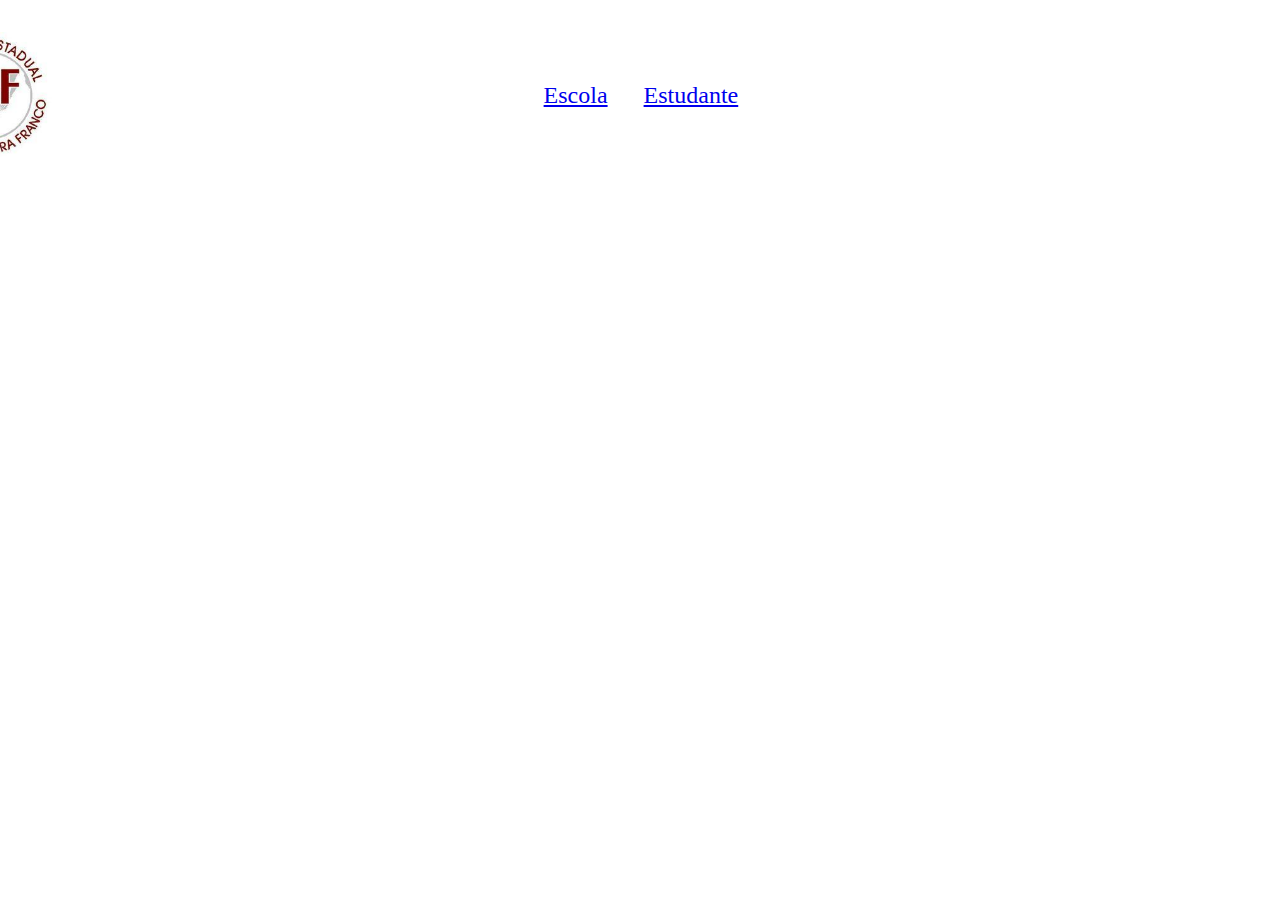
==== Projeto 2°c/index.html @ 4a4e3b9f "Add files via upload" ====
<!DOCTYPE html>
<html lang="en">
<head>
    <meta charset="UTF-8">
    <meta http-equiv="X-UA-Compatible" content="IE=edge">
    <meta name="viewport" content="width=device-width, initial-scale=1.0">
    <title>C.E João de Oliveira Franco</title>
    <link rel="stylesheet" href="style.css">
</head>
<body>
    <header class="cabeçalho">
        <img class="cabeçalho-imagem" src="JOF Logo.jpeg" alt="C.E João de Oliveira Franco">
        <ul>
            <a class="cabeçalho-lista-item" href="https://www.youtube.com/watch?v=Qc7_zRjH808" target="_blank">Escola</a>
            <a class="cabeçalho-lista-item" href="https://www.youtube.com/watch?v=dQw4w9WgXcQ&pp=ygUXbmV2ZXIgZ29ubmEgZ2l2ZSB5b3UgdXA%3D" target="_blank">Estudante</a>
        </ul>
    </header>
</body>
</html>
---- Projeto 2°c/style.css ----
.cabeçalho {
    background-color: #ffffff;
    color: rgb(0, 0, 0);
    display: flex;
    justify-content: space-around;
    align-items: center;
    padding: 24px 0;
}
.cabeçalho-lista-item{
    display: inline-block;
    margin: 0 16px;
    font-size: 24px;
}
.cabeçalho-imagem{
    width: 10%;
    margin: 0 -600px;
}
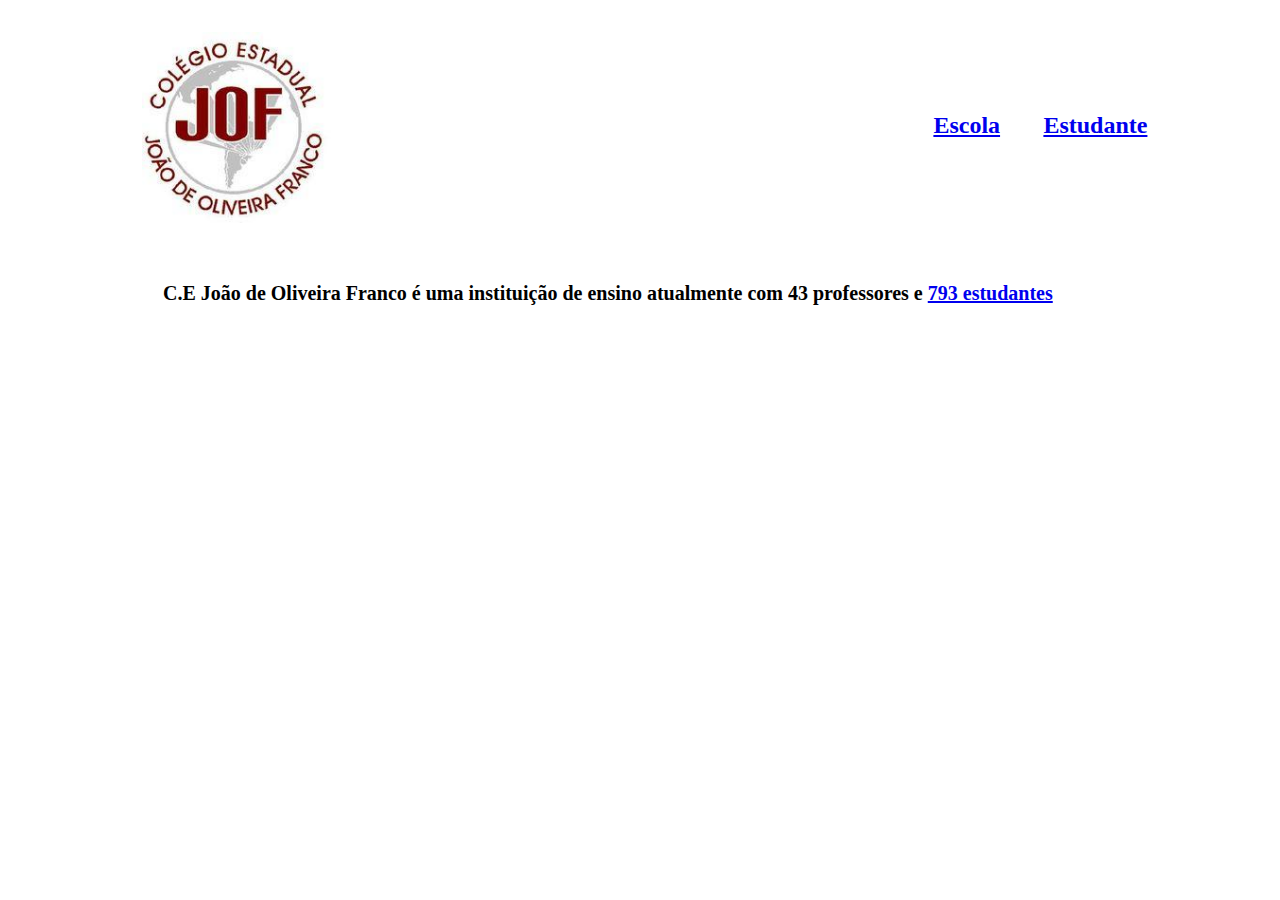
==== commit 7e14f508: "cu 2" ====
--- a/Projeto 2°c/index.html
+++ b/Projeto 2°c/index.html
@@ -8,12 +8,15 @@
     <link rel="stylesheet" href="style.css">
 </head>
 <body>
-    <header class="cabeçalho">
-        <img class="cabeçalho-imagem" src="JOF Logo.jpeg" alt="C.E João de Oliveira Franco">
+    <header class="menu">
+        <img class="menu-imagem" src="JOF Logo.jpeg" alt="C.E João de Oliveira Franco">
         <ul>
-            <a class="cabeçalho-lista-item" href="https://www.youtube.com/watch?v=Qc7_zRjH808" target="_blank">Escola</a>
-            <a class="cabeçalho-lista-item" href="https://www.youtube.com/watch?v=dQw4w9WgXcQ&pp=ygUXbmV2ZXIgZ29ubmEgZ2l2ZSB5b3UgdXA%3D" target="_blank">Estudante</a>
+            <a class="menu-lista-item-1" href="file:///C:/Users/Peddro_/Documents/C.E-Joao-de-Oliveira-Franco/Projeto%202%C2%B0c/index.html">Escola</a>
+            <a class="menu-lista-item-2" href="file:///C:/Users/Peddro_/Documents/C.E-Joao-de-Oliveira-Franco/Projeto%202%C2%B0c/index2.html">Estudante</a>
         </ul>
+    </header>
+    <header class="descrição">
+        <h1 class="descrição-1">C.E João de Oliveira Franco é uma instituição de ensino atualmente com 43 professores e <a href="file:///C:/Users/Peddro_/Documents/C.E-Joao-de-Oliveira-Franco/Projeto%202%C2%B0c/index2.html">793 estudantes</a></h1>
     </header>
 </body>
 </html> --- a/Projeto 2°c/style.css
+++ b/Projeto 2°c/style.css
@@ -1,4 +1,4 @@
-.cabeçalho {
+.menu {
     background-color: #ffffff;
     color: rgb(0, 0, 0);
     display: flex;
@@ -6,12 +6,29 @@
     align-items: center;
     padding: 24px 0;
 }
-.cabeçalho-lista-item{
+.menu-lista-item-1{
     display: inline-block;
-    margin: 0 16px;
+    position: absolute;
+    margin: -15px 45px;
     font-size: 24px;
+    font-weight: bold;
+    font-family: 'Times New Roman', Times, serif;
 }
-.cabeçalho-imagem{
-    width: 10%;
-    margin: 0 -600px;
+.menu-lista-item-2{
+    display: inline-block;
+    position: absolute;
+    margin: -15px 155px;
+    font-size: 24px;
+    font-weight: bold;
+    font-family: 'Times New Roman', Times, serif;
+}
+.menu-imagem{
+    width: 15%;
+    margin: 0 -250px;
+}
+.descrição-1{
+    display: inline-block;
+    position: absolute;
+    margin: 35px 155px;
+    font-size: 20px;
 }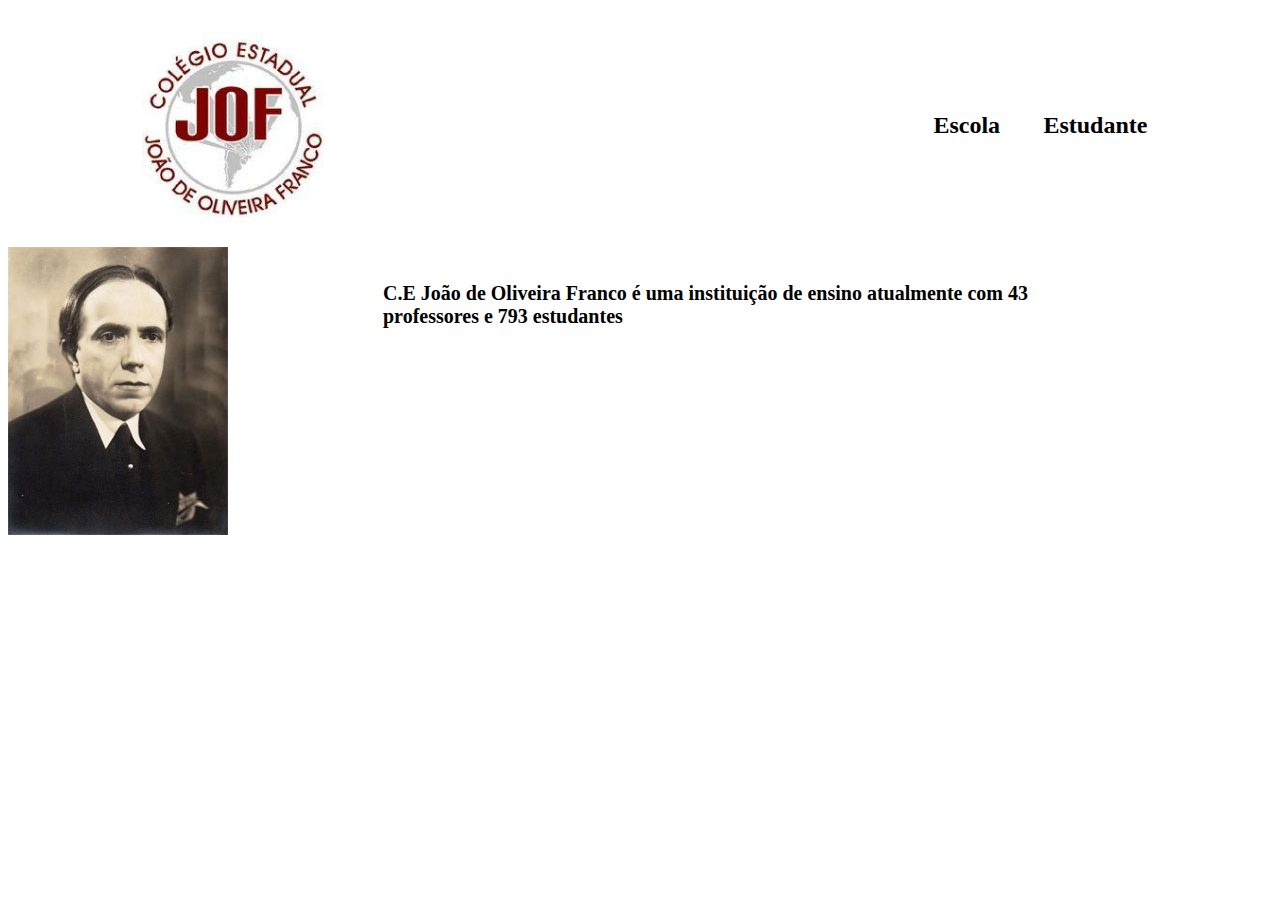
==== commit 876de374: "M" ====
--- a/Projeto 2°c/index.html
+++ b/Projeto 2°c/index.html
@@ -11,12 +11,13 @@
     <header class="menu">
         <img class="menu-imagem" src="JOF Logo.jpeg" alt="C.E João de Oliveira Franco">
         <ul>
-            <a class="menu-lista-item-1" href="file:///C:/Users/Peddro_/Documents/C.E-Joao-de-Oliveira-Franco/Projeto%202%C2%B0c/index.html">Escola</a>
-            <a class="menu-lista-item-2" href="file:///C:/Users/Peddro_/Documents/C.E-Joao-de-Oliveira-Franco/Projeto%202%C2%B0c/index2.html">Estudante</a>
+            <li class="menu-lista-item-1">Escola</li>
+            <li class="menu-lista-item-2">Estudante</li>
         </ul>
     </header>
     <header class="descrição">
-        <h1 class="descrição-1">C.E João de Oliveira Franco é uma instituição de ensino atualmente com 43 professores e <a href="file:///C:/Users/Peddro_/Documents/C.E-Joao-de-Oliveira-Franco/Projeto%202%C2%B0c/index2.html">793 estudantes</a></h1>
+        <img class="descrição-imagem" src="João de Oliveira Franco.jpg" alt="Fundador João de Oliveira Franco">
+        <h1 class="descrição-1">C.E João de Oliveira Franco é uma instituição de ensino atualmente com 43 professores e <a>793 estudantes</a></h1>
     </header>
 </body>
 </html> 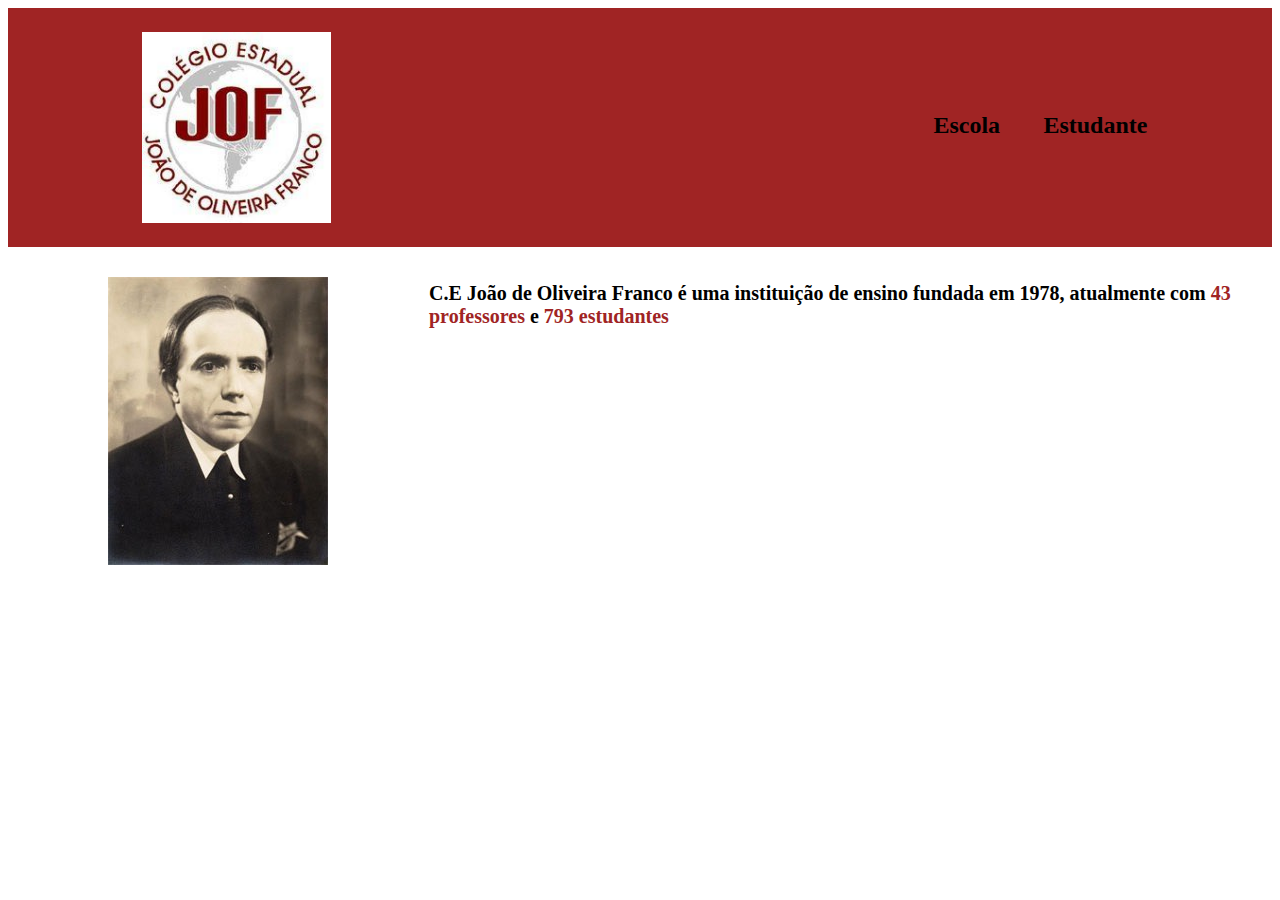
==== commit 01a7180e: "m" ====
--- a/Projeto 2°c/index.html
+++ b/Projeto 2°c/index.html
@@ -17,7 +17,7 @@
     </header>
     <header class="descrição">
         <img class="descrição-imagem" src="João de Oliveira Franco.jpg" alt="Fundador João de Oliveira Franco">
-        <h1 class="descrição-1">C.E João de Oliveira Franco é uma instituição de ensino atualmente com 43 professores e <a>793 estudantes</a></h1>
+        <h1 class="descrição-1">C.E João de Oliveira Franco é uma instituição de ensino fundada em 1978, atualmente com <a class="coloração-da-letra-1">43 professores</a> e <a class="coloração-da-letra-2">793 estudantes</a> </h1>
     </header>
 </body>
-</html> +</html>--- a/Projeto 2°c/style.css
+++ b/Projeto 2°c/style.css
@@ -1,5 +1,5 @@
 .menu {
-    background-color: #ffffff;
+    background-color: #a02424;
     color: rgb(0, 0, 0);
     display: flex;
     justify-content: space-around;
@@ -26,9 +26,15 @@
     width: 15%;
     margin: 0 -250px;
 }
+.descrição-imagem{
+    margin: 30px 100px;
+}
 .descrição-1{
     display: inline-block;
     position: absolute;
-    margin: 35px 155px;
+    margin: 35px 1px;
     font-size: 20px;
+}
+.coloração-da-letra-1, .coloração-da-letra-2{
+    color: #a02424;
 }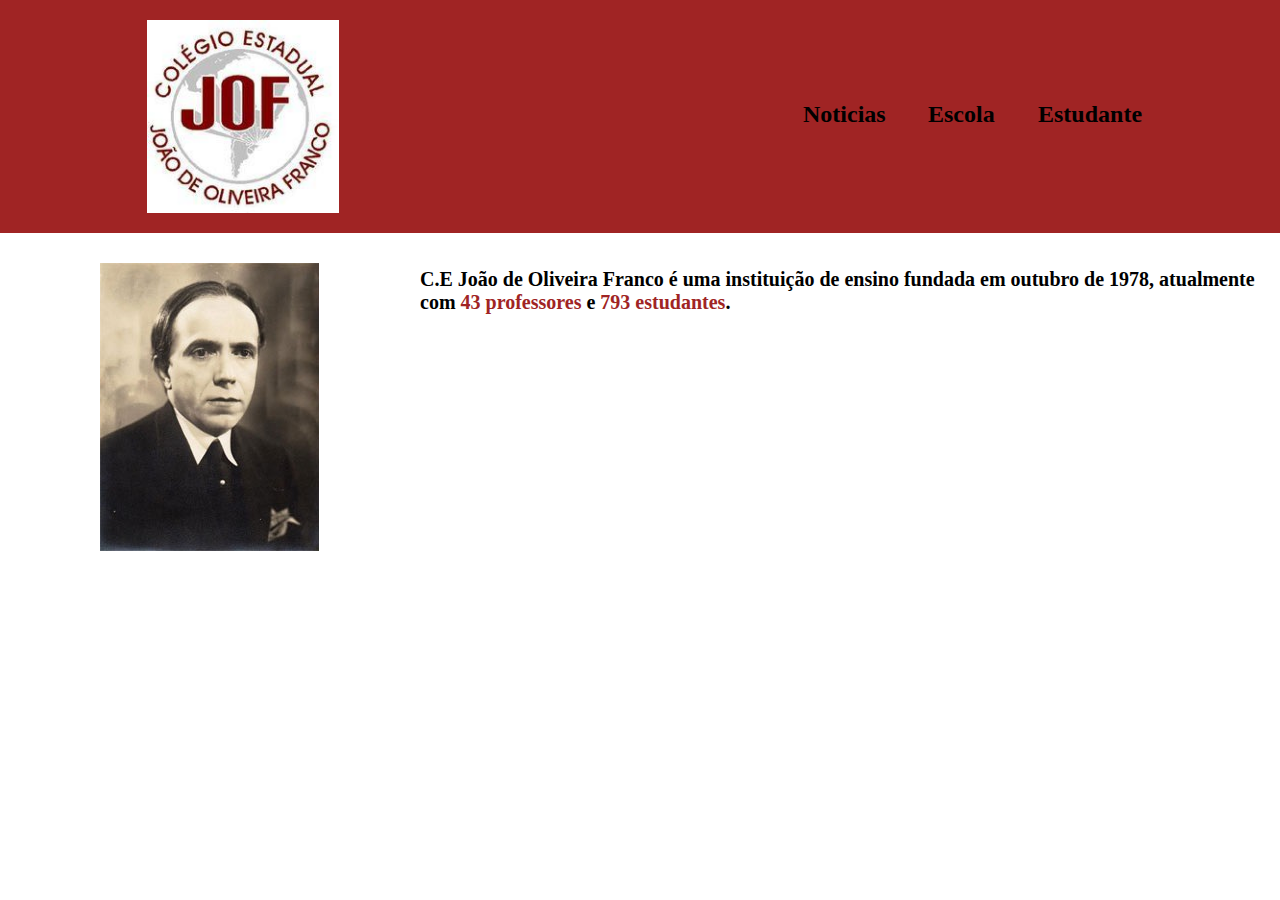
==== commit 6c0163a7: "Alterações 05/07/2023 20:56" ====
--- a/Projeto 2°c/index.html
+++ b/Projeto 2°c/index.html
@@ -10,14 +10,15 @@
 <body>
     <header class="menu">
         <img class="menu-imagem" src="JOF Logo.jpeg" alt="C.E João de Oliveira Franco">
-        <ul>
+        <ul class="menu-lista-itens">
             <li class="menu-lista-item-1">Escola</li>
             <li class="menu-lista-item-2">Estudante</li>
+            <li class="menu-lista-item-3">Noticias</li>
         </ul>
     </header>
     <header class="descrição">
         <img class="descrição-imagem" src="João de Oliveira Franco.jpg" alt="Fundador João de Oliveira Franco">
-        <h1 class="descrição-1">C.E João de Oliveira Franco é uma instituição de ensino fundada em 1978, atualmente com <a class="coloração-da-letra-1">43 professores</a> e <a class="coloração-da-letra-2">793 estudantes</a> </h1>
+        <h1 class="descrição-1">C.E João de Oliveira Franco é uma instituição de ensino fundada em outubro de 1978, atualmente com <a class="coloração-da-letra-1">43 professores</a> e <a class="coloração-da-letra-2">793 estudantes</a>. </h1>
     </header>
 </body>
 </html>--- a/Projeto 2°c/style.css
+++ b/Projeto 2°c/style.css
@@ -1,10 +1,14 @@
+*{
+    margin: 0;
+    padding: 0;
+}
 .menu {
     background-color: #a02424;
     color: rgb(0, 0, 0);
     display: flex;
     justify-content: space-around;
     align-items: center;
-    padding: 24px 0;
+    padding: 20px 0;
 }
 .menu-lista-item-1{
     display: inline-block;
@@ -18,6 +22,14 @@
     display: inline-block;
     position: absolute;
     margin: -15px 155px;
+    font-size: 24px;
+    font-weight: bold;
+    font-family: 'Times New Roman', Times, serif;
+}
+.menu-lista-item-3{
+    display: inline-block;
+    position: absolute;
+    margin: -15px -80px;
     font-size: 24px;
     font-weight: bold;
     font-family: 'Times New Roman', Times, serif;
